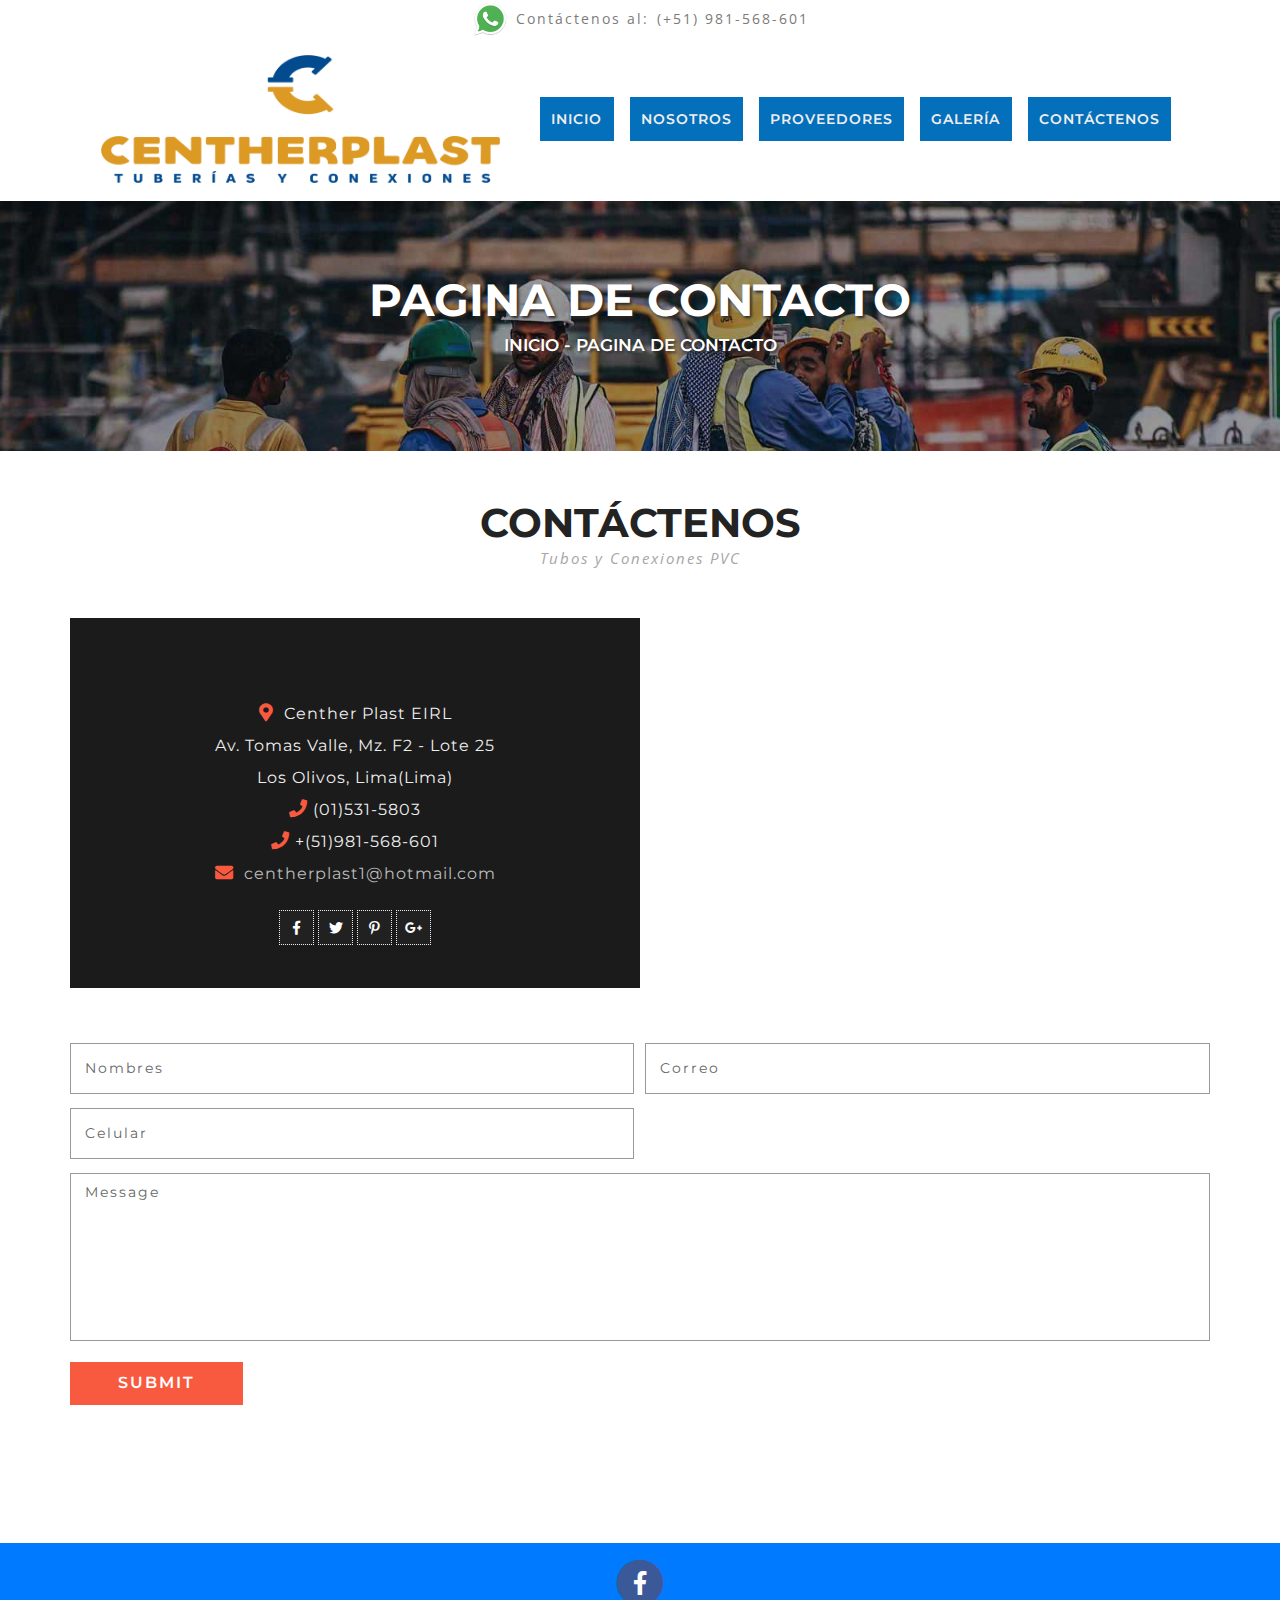
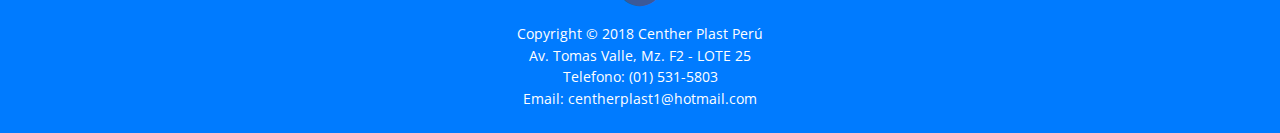
==== contact.html @ cebebaed "Agregando interfaz" ====
<!DOCTYPE html>
<html lang="en">

<head>
	<title>Centher Plast Perú | Contact</title>

	<!-- Meta tag Keywords -->
	<meta name="viewport" content="width=device-width, initial-scale=1">
	<meta charset="utf-8">
	<meta name="keywords" content="Indus Fact Responsive web template, Bootstrap Web Templates, Flat Web Templates, Android Compatible web template, 
	Smartphone Compatible web template, free webdesigns for Nokia, Samsung, LG, SonyEricsson, Motorola web design" />
	<script type="application/x-javascript">
		addEventListener("load", function () {
			setTimeout(hideURLbar, 0);
		}, false);

		function hideURLbar() {
			window.scrollTo(0, 1);
		}
	</script>
	<!--// Meta tag Keywords -->

	<!-- css files -->
	<link rel="stylesheet" href="css/bootstrap.css"> <!-- Bootstrap-Core-CSS -->
	<link rel="stylesheet" href="css/style.css" type="text/css" media="all" /> <!-- Style-CSS -->
	<link rel="stylesheet" href="css/fontawesome-all.css"> <!-- Font-Awesome-Icons-CSS -->
	<!-- //css files -->

	<!-- web-fonts -->
	<link href="//fonts.googleapis.com/css?family=Montserrat:100,100i,200,200i,300,300i,400,400i,500,500i,600,600i,700,700i,800,800i,900,900i&amp;subset=cyrillic,cyrillic-ext,latin-ext,vietnamese"
	 rel="stylesheet">
	<link href="//fonts.googleapis.com/css?family=Open+Sans:300,300i,400,400i,600,600i,700,700i,800,800i&amp;subset=cyrillic,cyrillic-ext,greek,greek-ext,latin-ext,vietnamese"
	 rel="stylesheet">
	<!-- //web-fonts -->

	<script type="text/javascript">
		(function () {
			var options = {
				facebook: "185734424869340", // Facebook page ID
				whatsapp: "(+51) 981-568-601", // WhatsApp number
				call_to_action: "Hola !! podemos ayudarte?", // Call to action
				button_color: "#129BF4", // Color of button
				position: "right", // Position may be 'right' or 'left'
				order: "facebook,whatsapp", // Order of buttons
			};
			var proto = document.location.protocol, host = "whatshelp.io", url = proto + "//static." + host;
			var s = document.createElement('script'); s.type = 'text/javascript'; s.async = true; s.src = url + '/widget-send-button/js/init.js';
			s.onload = function () { WhWidgetSendButton.init(host, proto, options); };
			var x = document.getElementsByTagName('script')[0]; x.parentNode.insertBefore(s, x);
		})();
	</script>
	<!-- /WhatsHelp.io widget -->

</head>

<body>
	<!-- Navigation -->
	<div class="container">
		<!-- header top -->
		<div class="head-wl d-md-flex py-0">
			<div class="w3-header-top-right-text text-center d-flex align-items-xl-center align-items-md-center justify-content-sm-center">
				<img src="images/wp.png" alt="" class="img-fluid">
				<p class="p-2">Contáctenos al:</p>
				<a href="https://wa.me/939217383">
					<p>(+51) 981-568-601</p>
				</a>
			</div>

			<!-- <div class="email-right text-center d-flex align-items-xl-center align-items-md-center justify-content-sm-center">
					<h6 class="caption p-1"> </h6>
					<p><a href="mailto:mail@example.com" class="info"> ventas@centherplast.com</a></p>
	
				</div> -->

			<!-- <div class="agileinfo-social-grids text-center">
					<h6 class="caption p-1">Follow Us</h6>
					<ul class="d-flex justify-content-center">
						<li><a href="#"><span class="fab fa-facebook-f"></span></a></li>
						<li><a href="#"><span class="fab fa-twitter"></span></a></li>
						<li><a href="#"><span class="fas fa-rss"></span></a></li>
						<li><a href="#"><span class="fab fa-vk"></span></a></li>
					</ul>
				</div> -->
		</div>
		<!-- //header top -->

		<nav class="navbar navbar-expand-lg navbar-light">
				<div class="navbar-brand">
					<a href="#" class="navbar-brand">
						<img src="images/logo2.png" alt="Centher Plast EIRL">
					</a>
				</div>
				<button class="navbar-toggler mx-auto" type="button" data-toggle="collapse" data-target="#navbarNavDropdown"
				 aria-controls="navbarNavDropdown" aria-expanded="false" aria-label="Toggle navigation">
					<span class="navbar-toggler-icon"></span>
				</button>
				<div class="collapse navbar-collapse justify-content-center " id="navbarNavDropdown">
					<ul class="navbar-nav">
						<li class="nav-item active ml-2 mr-2">
							<a class="nav-link " href="index.html">Inicio <span class="sr-only">(current)</span></a>
						</li>
						<li class="nav-item ml-2 mr-2">
							<a class="nav-link" href="#">Nosotros</a>
						</li>
						<li class="nav-item ml-2 mr-2">
							<a class="nav-link" href="#">Proveedores</a>
						</li>
						<li class="nav-item ml-2 mr-2">
							<a class="nav-link" href="#">Galería</a>
						</li>
						<li class="nav-item ml-2 mr-2">
							<a class="nav-link" href="contact.html">Contáctenos</a>
						</li>
					</ul>
				</div>
			</nav>
			<!-- //Navigation -->
	</div>


	<!-- inner page banner -->
	<section class="inner_page_banner text-center pt-4">
		<h2 class="page_heading text-uppercase pt-md-5 pt-sm-4">Pagina de Contacto</h2>
		<h4 class="text-uppercase pt-2"><a href="index.html">INICIO</a> - PAGINA DE CONTACTO</h4>
	</section>
	<!-- //inner page banner -->

	<!-- Contact -->
	<section class="contact py-5" id="contact-us">
		<h3 class="heading text-center text-uppercase">CONTÁCTENOS</h3>
		<p class="heading-bottom text-center font-italic mb-5">Tubos y Conexiones PVC</p>
		<div class="container">
			<div class="row contact-main">
				<div class="col-md-6 contact-left text-center">
					<address>
						<p><i class="fas fa-map-marker-alt" aria-hidden="true"></i> Centher Plast EIRL</p>
						<p>Av. Tomas Valle, Mz. F2 - Lote 25</p>
						<p>Los Olivos, Lima(Lima)</p>
						<p><i class="fas fa-phone" aria-hidden="true"></i>(01)531-5803</p>
						<p><i class="fas fa-phone" aria-hidden="true"></i>+(51)981-568-601</p>
						<p><i class="fas fa-envelope" aria-hidden="true"></i> <a href="mailto:info@example.com">centherplast1@hotmail.com</a></p>
					</address>
					<div class="social-icons">
						<ul>
							<li><a href="#"><i class="fab fa-facebook-f" aria-hidden="true"></i></a></li>
							<li><a href="#"><i class="fab fa-twitter" aria-hidden="true"></i></a></li>
							<li><a href="#"><i class="fab fa-pinterest-p" aria-hidden="true"></i></a></li>
							<li><a href="#"><i class="fab fa-google-plus-g" aria-hidden="true"></i></a></li>
						</ul>
					</div>
				</div>
				<div class="col-md-6 contact-right">
					<iframe src="https://www.google.com/maps/embed?pb=!1m18!1m12!1m3!1d3902.4550246523804!2d-77.08030168518776!3d-12.012163591490369!2m3!1f0!2f0!3f0!3m2!1i1024!2i768!4f13.1!3m3!1m2!1s0x9105cf3668177bef%3A0x4750403b0f48fb5a!2sCentherplast!5e0!3m2!1ses-419!2spe!4v1544050948152"
					 width="600" height="450" frameborder="0" style="border:0" allowfullscreen></iframe>
				</div>

				<div class="contact-wthree">
					<form action="#" method="post">
						<input type="text" name="User Name" placeholder="Nombres" required="">
						<input class="email" name="Email" type="email" placeholder="Correo" required="">
						<input type="text" name="Number" placeholder="Celular" required="">
						<textarea name="Message" placeholder="Message" required=""></textarea>
						<input type="submit" value="SUBMIT">
					</form>
				</div>
			</div>
		</div>
	</section>
	<!-- //Contact -->

	<!-- footer -->
	<section id="footer">
		<div class="container-fluid bg-primary pb-4">
			<div class="row">
				<div class="col-12 col-sm-12 col-md-12 col-lg-12">
					<div class="social-media text-center">
						<a href="#" target="_blank">
							<span class="fa-stack">
								<i class="fa fa-circle fa-stack-2x bg-facebook"></i>
								<i class="fab fa-facebook-f fa-stack-1x"></i>
							</span>
						</a>
					</div>
					<div class="site-info text-center text-white">
						<p>Copyright © 2018 Centher Plast Perú</p>
						<p>Av. Tomas Valle, Mz. F2 - LOTE 25</p>
						<P>Telefono: (01) 531-5803</P>
						<p>Email: centherplast1@hotmail.com</p>
					</div>
				</div>
			</div>
		</div>
	</section>
	<!-- //footer -->

	<!-- js-scripts -->

	<!-- js -->
	<script type="text/javascript" src="js/jquery-2.1.4.min.js"></script>
	<script type="text/javascript" src="js/bootstrap.js"></script> <!-- Necessary-JavaScript-File-For-Bootstrap -->
	<!-- //js -->

	<!-- start-smoth-scrolling -->
	<script src="js/SmoothScroll.min.js"></script>
	<script type="text/javascript" src="js/move-top.js"></script>
	<script type="text/javascript" src="js/easing.js"></script>
	<script type="text/javascript">
		jQuery(document).ready(function ($) {
			$(".scroll").click(function (event) {
				event.preventDefault();
				$('html,body').animate({ scrollTop: $(this.hash).offset().top }, 1000);
			});
		});
	</script>
	<!-- here stars scrolling icon -->
	<script type="text/javascript">
		$(document).ready(function () {
			/*
				var defaults = {
				containerID: 'toTop', // fading element id
				containerHoverID: 'toTopHover', // fading element hover id
				scrollSpeed: 1200,
				easingType: 'linear' 
				};
			*/

			$().UItoTop({ easingType: 'easeOutQuart' });

		});
	</script>
	<!-- //here ends scrolling icon -->
	<!-- start-smoth-scrolling -->

	<!-- //js-scripts -->
</body>

</html>
---- css/style.css ----
/*--
Author: W3layouts
Author URL: http://w3layouts.com
License: Creative Commons Attribution 3.0 Unported
License URL: http://creativecommons.org/licenses/by/3.0/
--*/

.navbar-brand img{
	width: 100%;
}

.carousel-caption{
	
	height: 100%;
	width: 70%;
	padding-top: 10vh;
	padding-left: 0vh;
	text-align: center;
}

.carousel-caption p{
	z-index: 5;
	font-size: 1.5em;
	white-space: nowrap;
	transition: none 0s ease 0s;
	line-height: 30px;
	font-weight: 300px;
	color: #eee
}

.carousel-caption h2{
	z-index: 6;
	white-space: nowrap;
	color: #1769ff;	
	line-height: 100px;
	font-weight: 800;
	font-size: 7em;
}

.carousel-caption hr{
	width: 400px;
	height: 2px;
	background-color: #34b3f5
}

.t1{
	font-family: 'Roboto', sans-serif;
	color: #0F57A2;
}

.t1 hr{
	width: 200px;
	height: 1px;
	background-color: #0F57A2;
}

/* Productos*/
#productos{
	margin-bottom: 25vh
}
#productos .prod{
	width: 350px;
	height: 280px;
	border: 2px #007bff solid;
	border-radius: 20px;
	padding: 20px;
	margin: 10px auto;
	font-size: 1em;
}

#productos .prod img{
	width: 340px;
	height: 250px;
	margin-bottom: 2px;
}

#productos .prod .description{
	margin: 15px;
	color: #007bff;
}

#productos .prod .description p{
	margin-top: 0;
	margin-bottom: 0.5rem;
}

#productos .prod .description h2{
	font-size: 2rem;
}

#productos .t1{
	font-family: 'Roboto', sans-serif;
	color: #0F57A2;
}

#productos hr{
	width: 200px;
	height: 1px;
	background-color: #0F57A2;
}

/* Fin Productos*/

/* Footer*/
#footer {
	margin-top: 90px;
}

/* Social Media*/
#footer .social-media{
	padding: 1rem;
}

#footer .social-media a{
	color: #007bff;
	text-decoration: none;
	background-color: transparent;
}

#footer .social-media .fa-stack{
	color: #fff;
	font-size: 1.5em;
	display: inline-block;
	height: 2em;
	line-height: 2em;
	position: relative;
	vertical-align: middle;
	width: 2em;
}

#footer .social-media .bg-facebook{
	color: #3b5998;
	font-weight: 900;
	font-family: "Font Awesome 5 Free";
	font-size: 2em;
	left: 0;
	position: absolute;
	text-align: center;
	width: 100%;
}

#footer .site-info p{
	font-size: 0.9rem;
}

.w3-header-top-right-text img{
	width: 4vh;
}

.w3-header-top-right-text a{
	color: seagreen;
}

.w3-header-top-right-text h5{
	color: #0F57A2;
}

#navbarNavDropdown li:nth-child(1){
	background-color:  #046FBA;
	padding: 0.2em;
}

#navbarNavDropdown li:nth-child(2){
	background-color:  #046FBA;
	padding: 0.2em;
}

#navbarNavDropdown li:nth-child(3){
	background-color:  #046FBA;
	padding: 0.2em;
}

#navbarNavDropdown li:nth-child(4){
	background-color:  #046FBA;
	padding: 0.2em;
}

#navbarNavDropdown li:nth-child(5){
	background-color:  #046FBA;
	padding: 0.2em;
}

body{
	padding:0;
	margin:0;
	background:#fff;
	position:relative;
	font-family: 'Montserrat', sans-serif;
}
body a{
    transition:0.5s all;
	-webkit-transition:0.5s all;
	-moz-transition:0.5s all;
	-o-transition:0.5s all;
	-ms-transition:0.5s all;
}
a:hover{
	text-decoration:none;
}
input[type="button"],input[type="submit"],.contact-form input[type="submit"]{
	transition:0.5s all;
	-webkit-transition:0.5s all;
	-moz-transition:0.5s all;
	-o-transition:0.5s all;
	-ms-transition:0.5s all;
}
h1,h2,h3,h4,h5,h6{
	margin:0;	
}	
p{
	margin:0;
	font-family: 'Open Sans', sans-serif;
}
ul{
	margin:0;
	padding:0;
}
label{
	margin:0;
}
img{
	width: 60%;
	
}
/*--header--*/


/*-- navbar --*/
.bg-faded {
    background: #0092C8;
}
.navbar-light .navbar-nav .active>.nav-link, .navbar-light .navbar-nav .nav-link.active, .navbar-light .navbar-nav .nav-link.open, .navbar-light .navbar-nav .open>.nav-link {
    color: #eee;
}
.navbar-light .navbar-nav .nav-link {
    color: #eee;
    font-weight: 600;
    text-transform: uppercase;
    font-size: 14px;
    letter-spacing: 1px;
}
.dropdown-item {
    text-transform: uppercase;
    font-weight: 600;
    font-size: 15px;
    color: #333;
}
li.nav-item {
    margin: 0 20px;
    color: #fff;
}
/*-- //navbar --*/

/*-- header top --*/
.headder-w3, .w3-header-top-right-text, .email-right, .agileinfo-social-grids {
    -webkit-flex: 1;
    -ms-flex: 1;
    flex: 1;
}
.headder-w3 a {
    color: #1b1b1b;
    font-weight: 800;
    font-size: 40px;
}
h6.caption {
    font-size: 20px;
    color: #333;
}
.email-right p a, .w3-header-top-right-text p, .agileinfo-social-grids ul li a {
    font-size: 14px;
    color: #7b7b7b;
    letter-spacing: 2px;
}
.agileinfo-social-grids ul li a {
    font-size: 13px;
    border: 1px dashed #6b6b6b;
    margin: 0 2px;
    width: 30px;
    height: 30px;
    line-height: 30px;
    display: block;
    color: #6b6b6b;
}
.email-right p a:hover, .w3-header-top-right-text p:hover, .agileinfo-social-grids ul li a:hover{
    color: #f14156;
}
.agileinfo-social-grids ul li a:hover {
    color: #f14156;
    border: 1px dashed #f14156;
}
/*-- //header top --*/

/*-- modal --*/
.modal-body {
    font-size: 15px;
    line-height: 28px;
    color: #2a2a2a;
}
.modal-title {
    font-size: 30px;
    font-weight: 700;
    color: #333;
}
/*-- //modal --*/

/*-- banner-slider --*/


/* .w3layouts-banner-top{
    background: url(../images/3.jpg) no-repeat ;
	background-size: cover;	
	-webkit-background-size: cover;	
	-moz-background-size: cover;
	-o-background-size: cover;		
	-moz-background-size: cover;
	min-height:650px;
}
.w3layouts-banner-top1{
    background: url(../images/2.jpg) no-repeat 0px 0px;
    background-size: cover;	
	-webkit-background-size: cover;	
	-moz-background-size: cover;
	-o-background-size: cover;		
	-moz-background-size: cover;
}
.w3layouts-banner-top2{
    background: url(../images/1.jpg) no-repeat 0px 0px;
    background-size: cover;	
	-webkit-background-size: cover;	
	-moz-background-size: cover;
	-o-background-size: cover;		
	-moz-background-size: cover;
}
.w3layouts-banner-top3{
    background: url(../images/5.jpg) no-repeat 0px 0px;
    background-size: cover;	
	-webkit-background-size: cover;	
	-moz-background-size: cover;
	-o-background-size: cover;		
	-moz-background-size: cover;
}
.w3layouts-banner-top4{
    background: url(../images/4.jpg) no-repeat 0px 0px;
    background-size: cover;	
	-webkit-background-size: cover;	
	-moz-background-size: cover;
	-o-background-size: cover;		
	-moz-background-size: cover;
	
}
.bs-slider-overlay {
    position: absolute;
    top: 0;
    left: 0;
    width: 100%;
    height: 100%; 
	background: url(../images/dott.png)repeat 0px 0px;
    background-size: 2px;
    -webkit-background-size: 2px;
    -moz-background-size: 2px;
    -o-background-size: 2px;
    -ms-background-size: 2px;
} */
.w3l-slide-text {
    margin-top: 13em;
}
.w3l-slide-text h3 {
    color: #fff;
    font-size: 55px;
	font-weight: 600;
    letter-spacing: 3px;
    text-transform: uppercase;
    text-shadow: 2px 2px 3px #292828;
    -webkit-animation-delay: 0.7s;
    animation-delay: 0.7s;
}
.w3l-slide-text p {
    color: #d6d6d6;
    letter-spacing: 3px;
    text-shadow: 1px 1px 4.8px rgba(3,3,3,.3);
    -webkit-animation-delay: 1.1s;
    animation-delay: 1.1s;
    font-weight: 600;
    font-size: 15px;
    border: 1px solid #fff;
    text-transform: capitalize;
}
.w3l-slide-text p.heading_bottom{
	border: none;
	color: #eee;
	font-size: 15px;
	letter-spacing: 1px;
	font-weight: 100;
	line-height: 28px;
	width: 70%;
	margin: 0 auto;
    text-transform: lowercase;
}
 a.button-style {
    color: #d6d6d6;
    letter-spacing: 2px;
    text-shadow: 1px 1px 4.8px rgba(3,3,3,.3);
    -webkit-animation-delay: 1.1s;
    animation-delay: 1.1s;
    font-size: 15px;
    border: 1px solid #fff;
    text-transform: capitalize;
	padding: 10px 30px;
 }
 a.button-style:hover{
	background: #f85a40;
    border: 1px solid #f85a40;
 }
/*-- //banner-slider --*/

/*-- Welcome section --*/
h2.heading,h3.heading {
    font-size: 40px;
    font-weight: 700;
    color: #232323;
}
p.heading-bottom {
    color: #a6a6a6;
    letter-spacing: 2px;
    font-size: 15px;
}
.welcome_right p {
    font-size: 15px;
    letter-spacing: .5px;
    line-height: 28px;
    color: #7b7b7b;
}
.icon span.fa,.icon span.fas {
    font-size: 20px;
    width: 55px;
    height: 55px;
    line-height: 55px;
    background: #f85a40;
    color: #fff;
}
.grid_info {
    padding-left: 0;
}
.grid_info h3 {
    font-size: 20px;
    font-weight: 700;
    color: #333;
}
.welcome_right{
    z-index: 1;
}
.welcome_right:after {
    border: 5px solid #f85a40;
    content: "";
    display: inline-block;
    left: -45px;
    position: absolute;
    right: 0;
    top: 0;
    bottom: 0;
    z-index: -1;
}
/*-- //Welcome section --*/

/*-- Indus Fact Workers --*/
/*-- //Indus Fact Workers --*/

/*--gallery --*/
.agileinfo_work_grids{
	margin-top:1em;
}
.wthree_work_grid1{
	padding-top:10px;
}
.w3_agile_work_grid{
	padding: 0 5px;
}
.wthree_work_grid1:nth-child(1) {
    padding-top: 0!important;
}
.agile_work_grid
{
    border: 6px solid #FFFFFF;
    position: relative;
    overflow: hidden;
    box-shadow: 0px 0px 5px #333333;
    -webkit-transition: 0.5s Ease;
    -moz-transition: 0.5s Ease;
    -o-transition: 0.5s Ease;
    transition: 0.5s Ease;  
}

.w3_agileits_sub_work
{
    color: rgba(0,0,0,0);
    line-height: 1px;
    
}
.w3_agileits_sub_work:hover {
    color: #fff;
    text-shadow: 1px 1px 2px #000;
    line-height: 165px;
}
.w3_agileits_sub_work>.agileits_w3layouts_work {
    position: absolute;
    top: 0px;
    left: 0;
    font-size: 2em;
    width: 100%;
}
.w3_agileits_sub_work:hover img
{
	opacity:.8;
}
.w3ls_featured_plan{
	position:relative;
}
.w3l_plans_grid{
    width: 100%;
    height: 100%;
    text-align: center;
    position: absolute;
    top: 0;
    opacity: 0;
    background: #000;
	-webkit-transition: all 0.2s ease-out 0s;
    -moz-transition: all 0.2s ease-out 0s;
    transition: all 0.2s ease-out 0s;
}
.agileits_featured_plans:hover .w3l_plans_grid{
    opacity: 0.6;
}
.w3ls_featured_plan_pos{
	position:absolute;
	bottom:0%;
	left:0%;
	z-index: 9;
}
.w3ls_featured_plan_pos h4{
	background: #34b3f5;
    color: #fff;
    font-size: 1em;
    padding: .3em .5em;
}
.w3_featured_plan_bottom{
	padding: 2em;
    border: 1px solid #dcdbdb;
}
.w3_featured_plan_bottom h4 a{
	font-size:1.1em;
	color:#212121;
	text-transform:capitalize;
	text-decoration:none;
}
.w3_featured_plan_bottom h4 a:hover{
	color:#f56f19;
}
.w3_featured_plan_bottom h4 a:focus{
	outline:none;
}
.w3_featured_plan_bottom p{
	margin:1em 0 2em;
	color:#999;
	line-height:2em;
}
.w3_featured_plan_bottom ul{
	padding:2em 0 0;
	border-top: 1px solid #dcdbdb;
}
.w3_featured_plan_bottom ul li{
	display: inline-block;
    color: #212121;
    font-weight: 600;
    text-transform: uppercase;
    vertical-align: middle;
}
.w3_featured_plan_bottom ul li:first-child{
	margin-right: 1em;
    width: 15%;
    border: 3px double #999;
}
/*-- //Gallery --*/


/*-- clients --*/
.cli-ent {
    width: 100%;
    margin: 0 auto;
	background: #1b1b1b;
	padding: 2em;
}
.contact-w3layouts h3,
.clients h3 {
	color: #000!important;
}
.spldishes-w3left {
	padding: 2.3em;
	background-color: #fd463e;
	-webkit-transition: .5s all;
	-moz-transition: .5s all;
	-o-transition: .5s all;
	-ms-transition: .5s all;
	transition: .5s all;
}
.w3agile-spldishes p.para-agileits-w3layouts {
	color: #8a8888!important;
}
.spldishes-agileinfo:hover .spldishes-w3left {
	background-color: #09c4dc;
}
.spldishes-agileinfo {
	margin-top: 4em;
}
.spldishes-agileinfo h5 {
	font-size: 2em;
	color: #fff;
}
.spldishes-w3left p {
	color: #fff;
	margin-top: 1.4em;
}
.spldishes-grids {
	padding: 0;
}
.g1 {
	position: relative;
	display: block;
	padding: 0em 0em 3em;
	margin: 0em 0em 0em 1em;
}
.agile-dish-caption h4 {
    font-size: 26px;
    color: #fff;
    margin: 0.6em 0;
}
.agile-dish-caption h5 {
    font-size: 17px;
    color: #eee;
    margin: 0.6em 0;
    letter-spacing: 3px;
}
.agile-dish-caption h3 {
	font-weight: bold;
	color: #3d3d3d;
}
.agile-dish-caption span {
    margin: 0;
    padding: 0;
    font-size: 16px;
    line-height: 30px;
    color: #999;
    font-weight: 300;
    display: block;
}
#owl-demo .item img {
	width: 100px;
}
p.para-w3-agile {
	line-height: 32px;
    font-size: 14px;
    color: #bbb;
    letter-spacing: 1px;
    width: 80%;
    margin: 0 auto;
    font-weight: 100;
}
.agile-dish-caption {
    text-align: center;
}
.flexslider .slides img {
    display: inline-block;
    width: 120px;
    height: 120px;
    border: 3px solid #f85a40;
    padding: 5px;
}
.g1 p span.fa {
	font-size: 1.8em;
	color: #444;
	margin-right: 0.5em;
}
@media(max-width:480px) {
	.agile-dish-caption {
		padding: 0.5em;
	}
	.agile-dish-caption span {
		font-size: 0.8em;
	}
}
.client-eql {
	display: flex;
	-webkit-justify-content: space-between;
	justify-content: space-between;
}
/*-- //clients --*/

/* contact */
.contact-left {
    background: #1b1b1b;
    padding: 5em 0em;
    height: 370px;
}
.contact-right {
    padding-right: 0px;
}
.social-icons{
	text-align:center;
}
.social-icons i.fab.fa-twitter:hover{
    color: #fff;
	background:  #1da1f2;
}
.social-icons i.fab.fa-facebook-f:hover{
    color: #fff;
	background: #3b5998;
}
.social-icons i.fab.fa-pinterest-p:hover{
    color: #fff;
	background: #bd081c;
}
.social-icons i.fab.fa-google-plus-g:hover {
    color: #fff;
	background: #dd4b39;
}
.social-icons i.fab {
    color: #ffffff;
    background: #212121;
    width: 35px;
    font-size: 14px;
    line-height: 35px;
    height: 35px;
    border: 1px dotted #eee;
    -webkit-appearance: none; 
	-webkit-transition: 0.5s all; 
    -moz-transition: 0.5s all;
	transition: 0.5s all;
}
.contact-left address {
    margin-bottom: 20px;
}
ul {
    list-style-type: none;
}
.social-icons li {
    list-style-type: none;
    display: inline;
}
.contact-left i.fas {
    font-size: 18px;
    color: #f85a40;
    margin-right: 5px;
}
address a {
    color: #bbb;
}
address a:hover {
    color: #f85a40;
}
address p{
    font-size: 1em;
    color: #eee;
	line-height:2em;
	letter-spacing: 1px;
	font-family: 'Montserrat', sans-serif;
}
iframe {
    width: 100%;
    border: none;
    height: 370px;
}
.map {
    -webkit-filter: grayscale(100%);
    -moz-filter: grayscale(100%);
    -ms-filter: grayscale(100%);
    -o-filter: grayscale(100%);
    filter: grayscale(100%);
}
.contact-wthree input[type="text"],.contact-wthree input[type="email"],.contact-wthree input[type="password"],.contact-wthree textarea {
    width: 49.5%;
    color: #000;
    background: none;
    outline: none;
    font-size: 14px;
    letter-spacing: 2px;
    padding: 1em;
	margin-right: .5em;
    margin-bottom: 1em;
    box-sizing: border-box;
    border: solid 1px #999;
    -webkit-appearance: none; 
	-webkit-transition: 0.5s all; 
    -moz-transition: 0.5s all;
	transition: 0.5s all;
}
.contact-wthree input[type="email"],.contact-wthree input[type="password"] {
    margin-right: 0;
}
.contact-wthree ::-webkit-input-placeholder{
	color:#666 !important;
}
.contact-wthree textarea {
    resize: none;
    width: 100%;
    padding: .6em 1em;
    min-height: 12em;
}
.contact-wthree input[type="submit"] {
    outline: none;
    color: #fff;
    padding: 0.6em 3em;
    font-size: 1em;
	font-weight: 600;
    -webkit-appearance: none;
    background: #f85a40;
    border: none;
	color:#fff;
    -webkit-transition: 0.5s all; 
    -moz-transition: 0.5s all;
	transition: 0.5s all;
    cursor: pointer;
    letter-spacing: 2px;
}
.contact-wthree input[type="submit"]:hover {
    background: #2b2b2b;
}
.contact-wthree {
    margin: 3em 0em 0;
    width: 100%;
}
/*-- //contact --*/

/*-- // --*/


/*-- inner_page_banner --*/
.inner_page_banner{
	background: url(../images/test.jpg) no-repeat 0px 0px;
	background-size: cover;
	min-height: 250px;
}
.inner_page_banner h4,.inner_page_banner h4 a{
    font-size: 17px;
    color: #fff;
    font-weight: 600;
    text-shadow: 2px 2px 3px #292828;
}
.inner_page_banner h4 a:hover{
    color: #f85a40;
}

h2.page_heading {
    font-size: 45px;
    font-weight: 700;
    color: #fff;
    text-shadow: 2px 2px 3px #292828;
}
/*-- //inner_page_banner --*/

/*-- about page --*/
/*-- //about page --*/

/*-- footer --*/
.footer-top {
    background: #1b1b1b;
}
.footer-grid h3, .footer-list h3, .agile-footer-grid h3 {
    font-size: 1.4em;
    color: #fff;
    font-weight: 700;
}
.footer-logo  a {
    color: #FFFFFF;
    font-size: 2em;
	font-weight:600;
    text-decoration: none;
}
.footer-grid p {
    color: #bbbbbb;
    font-size: .9em;
    line-height: 1.8em;
    font-family: 'Montserrat', sans-serif;
}
.footer-grid ul, .footer-list ul {
    padding: 0;
    margin: 0;
}
.footer-logo li {
    display: inline-block !important;
}
.footer-logo ul li a {
    color: #bbb;
    font-size: 1.2em;
    text-decoration: none;
    padding-right: 15px;
}
.footer-list ul li {
    color: #bbb;
    font-size: 1em;
}
.footer-grid span.fa {
    margin-right: 10px;
}
.footer-grid span.addr {
    padding-left: 28px;
}
.footer-grid ul li a,.footer-grid ul li {
    color: #aaa;
    font-size: 15px;
    text-decoration: none;
    line-height: 2em;
	letter-spacing: .5px;
    padding: 1px 0;
}
.footer-grid ul li a:hover{
    color: #f85a40;
}
.agile-footer-grid ul {
    padding: 0;
    margin: 0;
}
ul.w3agile_footer_grid_list li {
    list-style-type: none;
    color: #bbbbbb;
    line-height: 1.8em;
    font-size: 1em;
}
ul.w3agile_footer_grid_list li a {
    color: #ff9900;
    text-decoration: none;
}
ul.w3agile_footer_grid_list li span {
    display: block;
    margin: 1em 0 0;
}
ul.w3agile_footer_grid_list i.fa.fa-twitter {
    margin-right: 1em;
}
.agile-footer-grid input[type="email"],.agile-footer-grid input[type="text"]{
	outline:none;
    padding: 11px 20px;
	background:#fff;
	border:none;
	font-size:14px;
	color:#212121;
    margin-top: 1em;
	width:100%;
}
.agile-footer-grid input[type="submit"] {
    outline: none;
    padding: 11px 20px;
    border: none;
    font-size: 14px;
    color: #fff;
    margin: 1em 0 0;
    border: 2px solid #146eb4;
    width: 100%;
    text-align: left;
    text-transform: uppercase;
    background-color: #146eb4;
    letter-spacing: 1px;
    font-family: 'Montserrat', sans-serif;
}
.agile-footer-grid input[type="submit"]:hover{
    border: 2px solid #ffffff;
    background-color: transparent;
}
.footer-logo a {
    color: #FFFFFF;
    font-size: 2em;
    font-weight: 600;
    text-decoration: none;
}
.footer-grid p {
    color: #aaa;
    font-size: 15px;
    line-height: 1.8em;
    letter-spacing: .5px;
}
address {
    margin-bottom: 0;
}
.wthree_copy_right p {
    text-align: center;
    color: #eee;
    font-size: 14px;
    letter-spacing: 2px;
    font-family: 'Montserrat', sans-serif;
}
.wthree_copy_right {
    background: #f85a40;
}
.wthree_copy_right a {
    color: #fff;
}
.w3_agileits_footer_grid_left {
    padding: 0;
    border: 2px solid #1b1b1b;
}
.insta{
	margin: 0;
}
/*-- //footer --*/

::-webkit-input-placeholder { /* Chrome/Opera/Safari */
  color: #aaa;
}
::-moz-placeholder { /* Firefox 19+ */
  color: #aaa;
}
::-ms-input-placeholder { /* IE 10+ */
  color: #aaa;
}
::-moz-placeholder { /* Firefox 18- */
  color: #aaa;
}


/*-- about-team --*/
.team-row-agileinfo{
  margin: 4em 0;
} 
.social-icon.social-w3lsicon a {
    margin: 0 0.5em;
}
.thumbnail.team-agileits {
    border: none;
    border-radius: 0;
    position: relative;
    margin: 0;
    padding: 0;
}
.team .w3agile-caption {
    padding: 1.5em;
    position: absolute;
    bottom: -17%;
    background: #fff;
    width: 80%;
    left: 10%;
    z-index: 9;
	-webkit-box-shadow: 0px 2px 3px #ccc;
	-moz-box-shadow: 0px 2px 3px #ccc; 
    box-shadow: 0px 2px 3px #ccc;
	height: 30%;
	-webkit-transition: .5s all;
	-moz-transition: .5s all; 
	transition: .5s all; 
}
.team h4 { 
    color: #f85a40;
    font-size: 1.3em; 
}
.team p {
    font-size: 15px;
    letter-spacing: 1px;
    color: #777;
}
.team .social-w3lsicon {
    padding: .5em; 
	margin-top: 0.4em;
	background:#1b1b1b;
	-webkit-transition: .5s all;
	-moz-transition: .5s all; 
	transition: .5s all;
	-webkit-transform: scale(1,0);
	-moz-transform: scale(1,0);
	-o-transform: scale(1,0);
	-ms-transform: scale(1,0);
	transform: scale(1,0);
}
.team .social-w3lsicon a {  
	-webkit-transition-delay: .2s;
	-moz-transition-delay: .2s;
	-o-transition-delay: .2s;
	-ms-transition-delay: .2s;
	transition-delay: .2s;
}
.thumbnail.team-agileits:hover .social-w3lsicon {
	-webkit-transform: scale(1);
	-moz-transform: scale(1); 
	-o-transform: scale(1); 
	-ms-transform: scale(1); 
	transform: scale(1); 
}
.thumbnail.team-agileits:hover .w3agile-caption {
    height: 49%;
}
.social-icon a {
    font-size: 15px;
    color: #fff;
    margin: 0 1.5em;
    border: 1px solid transparent;
    display: inline-block;
    text-align: center;
    position: relative;
    z-index: 999;
    -webkit-transition: .5s all;
    -moz-transition: .5s all;
    -o-transition: .5s all;
    -ms-transition: .5s all;
    transition: .5s all;
}
.social-icon a:hover {
    color: #1da1f2;
	-webkit-transform: scale(1.3);
	-moz-transform: scale(1.3);
	-o-transform: scale(1.3);
	-ms-transform: scale(1.3);
    transform: scale(1.3);
}
.social-icon a.twit:hover {
    color: #1da1f2; 
}
.social-icon a.social-button.fb:hover {
	color: #3b5998;
}
.social-icon a.social-button.ggl:hover {
	color: #dd4b39;
}
.social-icon a.social-button.drbl:hover {
	color: #ea4c89;
}
.social-icon a.social-button.be:hover {
	color: #1769ff;
}
.social-icon a.social-button.in:hover {
	color: #0077b5;
}
/*-- //about-team --*/

/*-- services --*/
.agile_wthree_inner_grids {
    margin-top: 5em;
}
.agileits-button.two a, .agileits-button a {
    padding: 0.5em 0em;
    color: #f85a40;
    font-size: 15px;
    letter-spacing: 1px;
    background: none;
    border: none;
    border-radius: 0;
}
.btn-primary:focus, .btn-primary.focus {
    box-shadow: 0 0 0 0.2rem rgba(255, 255, 255, 0.5);
}
/* Underline From Left */

.hvr-underline-from-left {
    display: inline-block;
    vertical-align: middle;
    -webkit-transform: perspective(1px) translateZ(0);
    transform: perspective(1px) translateZ(0);
    box-shadow: 0 0 1px transparent;
    position: relative;
    overflow: hidden;
}

.hvr-underline-from-left:before {
    content: "";
    position: absolute;
    z-index: -1;
    left: 0;
    right: 100%;
    bottom: 0;
    background: #ff4c4c;
    height: 2px;
    -webkit-transition-property: right;
    transition-property: right;
    -webkit-transition-duration: 0.3s;
    transition-duration: 0.3s;
    -webkit-transition-timing-function: ease-out;
    transition-timing-function: ease-out;
}

.hvr-underline-from-left:hover:before,
.hvr-underline-from-left:focus:before,
.hvr-underline-from-left:active:before {
    right: 0;
}
.wthree_banner_bottom_grid_right h4 {
    font-size: 20px;
    letter-spacing: 0px;
    font-weight: 600;
    color: #333;
}
.wthree_banner_bottom_grid_right p {
    line-height: 28px;
    font-size: 14px;
    color: #676767;
    letter-spacing: 1px;
}
.agileits_banner_bottom_left {
	transition: 0.5s all;
	-webkit-transition: 0.5s all;
	-moz-transition: 0.5s all;
	-ms-transition: 0.5s all;
	-o-transition: 0.5s all;
}
.agile_banner_bottom_grid_left_grid i {
    font-size: 22px;
    color: #fff;
    background: #f85a40;
    width: 60px;
    height: 60px;
    line-height: 60px;
}
.w3_agileits_banner_bottom_pos_grid:hover i {
    color: #333;
	transition: 0.5s all;
	-webkit-transition: 0.5s all;
	-moz-transition: 0.5s all;
	-ms-transition: 0.5s all;
	-o-transition: 0.5s all;
}
/*-- //services --*/

/*-- middle services --*/
section.middle {
    background: url(../images/g4.jpg) no-repeat 0px 0px;
    background-size: cover;
    background-attachment: fixed;
}
.middle h3{
    font-size: 30px;
    color: #fff;
    letter-spacing: 1px;
    font-weight: 600;
}
.middle  p {
    color: #a6a6a6;
    letter-spacing: 2px;
    font-size: 15px;
}
.layer {
    background: rgba(0, 0, 0, 0.6);
}
.contactus a {
    font-size: 14px;
    color: #1b1b1b;
    background: #fff;
    padding: 12px 30px;
    letter-spacing: 1px;
    border-radius: 30px;
    -webkit-border-radius: 30px;
    -moz-border-radius: 30px;
    -ms-border-radius: 30px;
    -o-border-radius: 30px;
}
.contactus a:hover {
    background: #f85a40;
	color: #fff;
}
/*-- //middle services --*/

/*--  other services --*/
.servicegrid h3 {
    background: #1b1b1b;
    color: #fff;
    font-size: 20px;
    letter-spacing: 1px;
	margin-top:1px;
	transition: 0.5s all;
	-webkit-transition: 0.5s all;
	-moz-transition: 0.5s all;
	-ms-transition: 0.5s all;
	-o-transition: 0.5s all;
}
.servicegrid:hover h3 {
    background: #f85a40;
	transition: 0.5s all;
	-webkit-transition: 0.5s all;
	-moz-transition: 0.5s all;
	-ms-transition: 0.5s all;
	-o-transition: 0.5s all;
}
.servicetextgrid h3 {
    color: #222;
    font-size: 30px;
}
.servicetextgrid p.para {
    color: #a6a6a6;
    letter-spacing: 2px;
    font-size: 15px;
    margin: 10px 0;
}
.servicetextgrid p {
    line-height: 28px;
    font-size: 14px;
    color: #676767;
    letter-spacing: 1px;
}
.servicetextgrid .read a {
    font-size: 14px;
    background: #333;
    color: #fff;
    padding: 12px 30px;
    letter-spacing: 1px;
    border-radius: 30px;
    -webkit-border-radius: 30px;
    -moz-border-radius: 30px;
    -ms-border-radius: 30px;
    -o-border-radius: 30px;
}

.servicetextgrid .read a:hover {
    background: #f85a40;
	color: #fff;
}
/*-- // other services --*/

/*--Typography--*/
p.card-text {
    font-size: 15px;
}
.form_main>.form-control+.form-control {
    margin-top: .5rem;
}
.carousel h3,.cards h3 {
    font-size: 30px;
    color: #333;
}
.form_main h3,.carousel_grid h3, .card_grid h3{
    font-size: 26px;
    color: #f8593e;
}
 .card_grid h3{
    font-size: 22px;
    color: #f8593e;
}
.form_main .btn-primary {
    margin-top: 1rem;
}

/*-- //typography --*/

/*-- Error page --*/
.error_content span.fas {
    font-size: 70px;
    color: #f8593e;
}
.error_content p {
    font-size: 14px;
    letter-spacing: 1px;
    line-height: 28px;
}
.error_content form{
	display: flex;
    width: 50%;
}
form input[type="search"] {
    outline: none;
    border: 1px solid #c4c5c5;
    background: none;
    color: #212121;
    padding: 10px 15px;
    width: 80%;
    box-sizing: border-box;
    font-size: 14px;
    letter-spacing: 2px;
}

button.btn1 {
    color: #fff;
    border: none;
    padding: 10px 0;
    text-align: center;
    cursor: pointer;
    text-decoration: none;
    background: #232323;
    -webkit-transition: 0.5s all;
    -moz-transition: 0.5s all;
    -o-transition: 0.5s all;
    -ms-transition: 0.5s all;
    transition: 0.5s all;
    width: 20%;
    box-sizing: border-box;
}
a.home {
    background: #333;
    padding: 10px 20px;
    display: inline-block;
    color: #FFF;
    text-decoration: none;
    font-size: 14px;
	letter-spacing:1px;
}
a.home:hover,button.btn1:hover{
    background: #f8593e;
}
/*-- //Error page --*/

/*-- why --*/
.why{
	background:url(../images/1.jpg) no-repeat 0px 0px;
	background-size: cover;
}
.why-grid h3 {
    font-size: 20px;
    font-weight: 600;
    color: #eee;
    letter-spacing: 1px;
}
.why-grid p {
    font-size: 15px;
    letter-spacing: .5px;
    line-height: 28px;
    color: #bbb;
}
.why-grid .agileits-button.two a {
    color: #fff;
}
.why  h3.heading{
    color: #fff;
}
/*-- //why --*/
/*-- gallery page --*/
.gallery1 p{
    font-size: 14px;
    letter-spacing: .5px;
    line-height: 28px;
    color: #7b7b7b;
}
.gallery1 h3 {
    color: #404040;
    line-height: 35px;
    letter-spacing: 1px;
}
.gallery1 .read a {
    font-size: 14px;
    background: #333;
    color: #fff;
    padding: 12px 30px;
    letter-spacing: 1px;
    border-radius: 30px;
    -webkit-border-radius: 30px;
    -moz-border-radius: 30px;
    -ms-border-radius: 30px;
    -o-border-radius: 30px;
}
.gallery1 .read a:hover {
    background: #f85a40;
    color: #fff;
}
/*-- //gallery page --*/

/*-- about --*/
.about h4 {
    font-size: 26px;
    color: #232323;
    margin-bottom: 15px;
}
.banner_bottom_left p {
    font-size: 14px;
    letter-spacing: .5px;
    line-height: 28px;
    color: #7b7b7b;
	margin: 10px 0;
}
/*-- stats --*/
.numscroller {
    font-size: 40px;
    color: #fff;
    font-weight: 600;
}
.stats-grid p {
    color: #eee;
    letter-spacing: 1px;
    font-size: 15px;
}
.stats-info-agile p {
    color: #000;
    font-size: 16px;
}
.w3l-right-stats {
    background: #f85a40;
}
/*-- //stats --*/
/*-- //about --*/

/*-- Newsletter --*/
.newsletter input[type="email"] {
    outline: none;
    color: #fff;
    padding: 13px 25px;
    font-size: 1em;
    width: 80%;
	box-sizing: border-box;
    background: none;
    border: none;
    background: #1d1b1b;
    letter-spacing: 1px;
    font-family: 'Montserrat', sans-serif;
}
.newsletter input[type="submit"] {
    outline: none;
    color: #fff;
    padding: 13px 0;
    font-size: 1em;
	font-weight: 600;
    width: 19%;
    background: #f85a40;
	cursor: pointer;
    border: none;
	box-sizing: border-box;
    font-family: 'Montserrat', sans-serif;
}
.newsletter  form {
    width: 70%;
    margin: 0 auto;
}
/*-- //Newsletter --*/

/*-- to-top --*/
#toTop {
	display: none;
	text-decoration: none;
	position: fixed;
	bottom: 20px;
	right: 2%;
	overflow: hidden;
	z-index: 999; 
	width: 40px;
	height: 40px;
	border: none;
	text-indent: 100%;
	background: url(../images/arr.png) no-repeat 0px 0px;
}
#toTopHover {
	width: 40px;
	height: 40px;
	display: block;
	overflow: hidden;
	float: right;
	opacity: 0;
	-moz-opacity: 0;
	filter: alpha(opacity=0);
}
/*-- //to-top --*/

/*-- Responsive Design --*/

@media(max-width: 1366px){
	.w3layouts-banner-top {
		min-height: 580px;
	}
	.w3l-slide-text {
		margin-top: 11em;
	}
	.w3l-slide-text h3 {
		font-size: 50px;
		letter-spacing: 2px;
	}
}
@media(max-width: 1080px){
	.headder-w3 a {
		font-size: 80px;
	}
	.wthree_banner_bottom_grid_right h4 {
		font-size: 17px;
	}
	.wthree_banner_bottom_grid_right p {
		letter-spacing: 0.5px;
	}
	.w3_agileits_sub_work:hover {
		line-height: 135px;
	}
	.footer-grid span.fa {
		margin-right: 8px;
	}
	.footer-grid span.addr {
		padding-left: 0;
	}
	.footer-grid h3, .footer-list h3, .agile-footer-grid h3 {
		font-size: 1.3em;
	}
	.contact-wthree input[type="text"] {
		margin-right: .3em;
	}
	.why-grid h3 {
		font-size: 18px;
		letter-spacing: 0px;
	}
	.why-grid p {
		font-size: 14px;
	}
	.middle h3 {
		font-size: 27px;
	}
}
@media(max-width: 991px){
	.w3l-slide-text h3 {
		font-size: 42px;
		letter-spacing: 1px;
	}
	.w3l-slide-text p.heading_bottom {
		width: 90%;
	}
	.w3layouts-banner-top {
		min-height: 520px;
	}
	.w3l-slide-text {
		margin-top: 9em;
	}
	.indexgallery .w3_agileits_sub_work:hover {
		line-height: 210px;
	}
	.col-6 team-grids {
		padding: 0 3px;
	}
	.team .w3agile-caption {
		width: 90%;
		left: 5%;
		height: 37%;
		padding: 1em;
	}
	.team h4 {
		font-size: 1.2em;
	}
	.team p {
		letter-spacing: 0px;
	}
	.numscroller {
		font-size: 35px;
	}
	.servicegrid h3 {
		font-size: 17px;
		letter-spacing: 0px;
	}
	.contact-wthree input[type="text"] {
		margin-right: .2em;
	}
	.welcome_right:after {
		left: 0px;
	}
	.servicegrid {
		padding: 0 5px;
	}
	h2.heading, h3.heading {
		font-size: 30px;
	}
	.contact-left {
		padding: 3em 0em;
		height: 320px;
	}
	iframe {
		height: 320px;
	}
	li.nav-item {
		text-align: center;
	}
	.dropdown-menu {
		padding: 0;
		color: #fff;
		border: 1px transparent;
		background-color: transparent;
	}
	.dropdown-item {
		color: #fff;
		text-align: center;
	}
	.dropdown-item:hover, .dropdown-item:focus {
		background-color: transparent;
	}
	.headder-w3 a {
		font-size: 26px;
	}
}
@media(max-width: 800px){
	.inner_page_banner {
		min-height: 200px;
	}
	h2.page_heading {
		font-size: 35px;
	}
	h6.caption {
		font-size: 17px;
	}
	.email-right p a, .w3-header-top-right-text p, .agileinfo-social-grids ul li a {
		font-size: 13px;
	}
	.headder-w3 a {
		font-size: 26px;
	}
	.w3-header-top-right-text img {
		width: 10vh;
		height: 10vh;
	}

}
@media(max-width: 736px){
	.contact-wthree input[type="text"], .contact-wthree input[type="email"], .contact-wthree input[type="password"], .contact-wthree textarea {
		margin-right: 0;
		width: 100%;
		letter-spacing: 1px;
	}
	.w3l-slide-text h3 {
		font-size: 32px;
		letter-spacing: 0px;
	}
	.w3l-slide-text p.heading_bottom {
		width: 100%;
	}
	.w3l-slide-text p {
		letter-spacing: 2px;
		font-size: 14px;
	}
	.indexgallery .w3_agileits_sub_work:hover {
		line-height: 150px;
	}
	.agile-dish-caption h4 {
		font-size: 22px;
	}
	p.para-w3-agile {
		line-height: 30px;
		width: 90%;
	}
	.team .w3agile-caption {
		height: 25%;
		bottom: -10%;
	}
	.thumbnail.team-agileits:hover .w3agile-caption {
		height: 44%;
	}
	.newsletter form {
		width: 90%;
		margin: 0 auto;
	}
	.w3_agileits_sub_work>.agileits_w3layouts_work {
		font-size: 1.5em;
	}
	.w3_agileits_sub_work:hover {
		line-height: 95px;
	}
	.contact-right {
		padding: 0;
	}
	.inner_page_banner {
		min-height: 170px;
	}
	.headder-w3, .w3-header-top-right-text, .email-right, .agileinfo-social-grids {
		width: 50%;
		padding-bottom: 10px;
		float: left;
	}
	.headder-w3 a {
		font-size: 30px;
	}
}
@media(max-width: 667px){
	.gallery1 h3 {
		line-height: 20px;
		font-size: 25px;
	}
}
@media(max-width: 600px){
	h2.page_heading {
		font-size: 30px;
	}
	.inner_page_banner h4, .inner_page_banner h4 a {
		font-size: 14px;
	}
	p.para-w3-agile {
		line-height: 28px;
		width: 100%;
	}
	.middle h3 {
		font-size: 24px;
	}
	.middle p {
		font-size: 14px;
	}
}
@media(max-width: 568px){
	.w3layouts-banner-top {
		min-height: 450px;
	}
	h2.page_heading {
		font-size: 28px;
	}
	.w3l-slide-text {
		margin-top: 6em;
	}
	.w3l-slide-text p.heading_bottom {
		width: 90%;
	}
	.inner_page_banner {
		min-height: 120px;
	}
	.error h3 {
		font-size: 24px;
	}
	.servicetextgrid h3 {
		font-size: 28px;
	}
	.contact-left {
		height: auto;
	}
}
@media(max-width: 480px){
	.w3l-slide-text h3 {
		font-size: 26px;
	}
	.w3l-slide-text p {
		letter-spacing: 1px;
		font-size: 13px;
	}
	.w3l-slide-text p.heading_bottom {
		font-size: 14px;
	}
	.servicetextgrid h3 {
		font-size: 25px;
	}
	.grid_info h3 {
		font-size: 17px;
	}
	.icon span.fa, .icon span.fas {
		font-size: 20px;
		width: 50px;
		height: 50px;
		line-height: 50px;
	}
	.indexgallery .w3_agileits_sub_work:hover {
		line-height: 130px;
	}
	.agile-dish-caption h5 {
		font-size: 14px;
		letter-spacing: 2px;
	}
	.agile-dish-caption h4 {
		font-size: 20px;
	}
	.team .w3agile-caption {
		height: 32%;
		bottom: -13%;
		padding: 1em;
	}
	.newsletter form {
		width: 100%;
		margin: 0 auto;
	}
}
@media(max-width: 414px){
	.w3l-slide-text {
		margin-top: 4em;
	}
	.w3l-slide-text h3 {
		font-size: 25px;
	}
	.newsletter input[type="email"] {
		padding: 12px 15px;
		font-size: .875em;
		width: 79%;
	}
	.newsletter input[type="submit"] {
		padding: 12px 0;
		font-size: .875em;
	}
	.footer-grid h3, .footer-list h3, .agile-footer-grid h3 {
		font-size: 1.2em;
	}
	.middle h3 {
		font-size: 21px;
	}
	.gallery1 h3 {
		letter-spacing: 0px;
	}
	address p {
		font-size: .9em;
	}
	.indexgallery .w3_agileits_sub_work:hover {
		line-height: 110px;
	}
	h2.heading, h3.heading {
		font-size: 27px;
	}
	p.heading-bottom {
		font-size: 14px;
	}
	.wthree_copy_right p {
		letter-spacing: 1px;
	}
	.about h4 {
		font-size: 22px;
	}
	iframe {
		height: 250px;
	}
	.contact-wthree input[type="text"], .contact-wthree input[type="email"], .contact-wthree input[type="password"], .contact-wthree textarea {
		font-size: 13px;
	}
	.contact-wthree textarea {
		min-height: 9em;
	}
	.modal-title {
		font-size: 26px;
	}
	.w3layouts-banner-top {
		min-height: 420px;
	}
	.headder-w3 a {
		font-size: 26px;
	}
}
@media(max-width: 384px){
	.social-icon a {
		font-size: 13px;
	}
	.team .social-w3lsicon {
		padding: .2em;
	}
	.w3l-slide-text h3 {
		font-size: 23px;
	}
	.w3l-slide-text p.heading_bottom {
		font-size: 13px;
		line-height: 26px;
	}
	a.button-style {
		letter-spacing: 1px;
		font-size: 14px;
		padding: 8px 25px;
	}
	.indexgallery .w3_agileits_sub_work:hover {
		line-height: 100px;
	}
	.servicetextgrid h3 {
		font-size: 22px;
	}
	.gallery1 h3 {
		font-size: 23px;
	}
	h2.page_heading {
		font-size: 24px;
	}
	.inner_page_banner h4, .inner_page_banner h4 a {
		font-size: 13px;
	}
	.error h3 {
		font-size: 22px;
	}
	.error_content form {
		width: 80%;
	}
	.headder-w3, .w3-header-top-right-text, .email-right, .agileinfo-social-grids {
		width: 100%;
		padding-bottom: 5px;
		float: none;
	}
}
@media(max-width: 375px){
	.indexgallery .w3_agileits_sub_work:hover {
		line-height: 90px;
	}
	.team h4 {
		font-size: 1em;
	}
	.team p {
		font-size: 14px;
	}
	.w3l-slide-text h3 {
		font-size: 22px;
	}
}
@media(max-width: 1680px){
	
}
@media(max-width: 1680px){
	
}
@media(max-width: 1680px){
	
}

/*-- //Responsive Design --*/
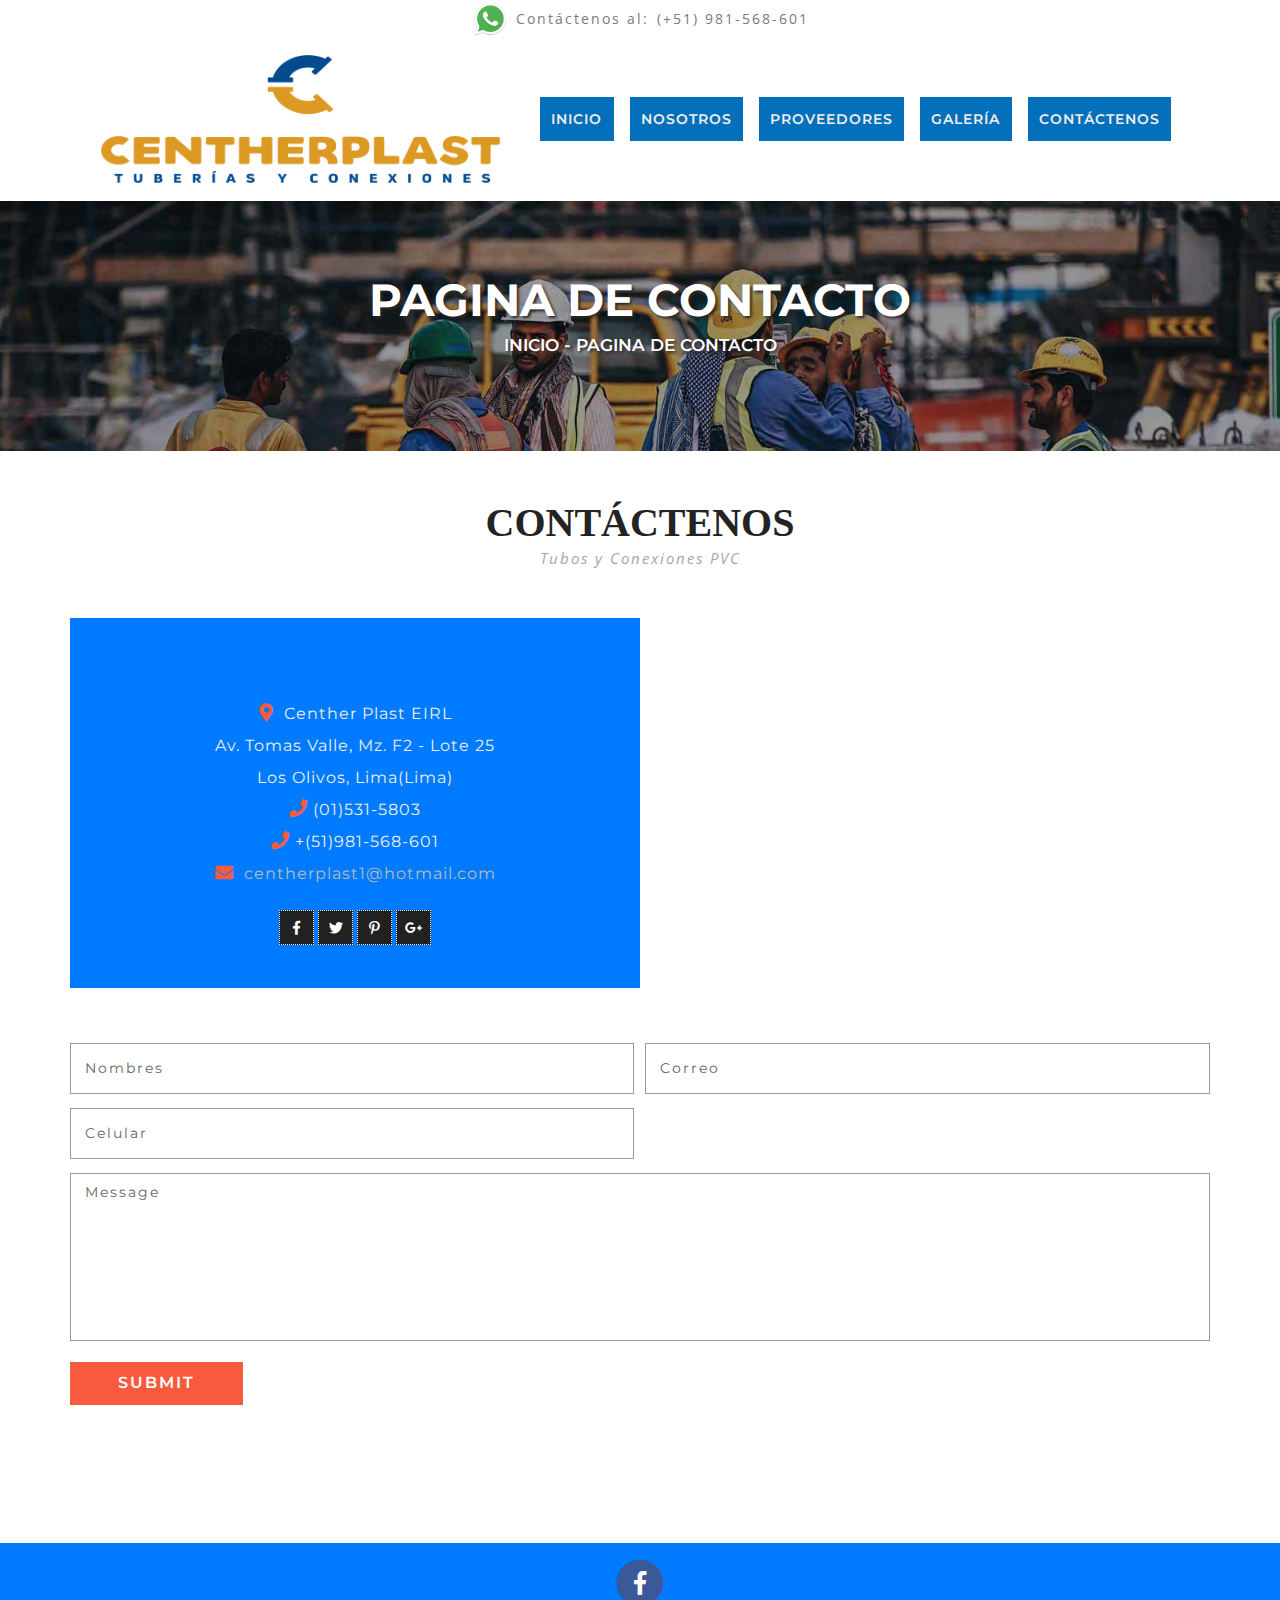
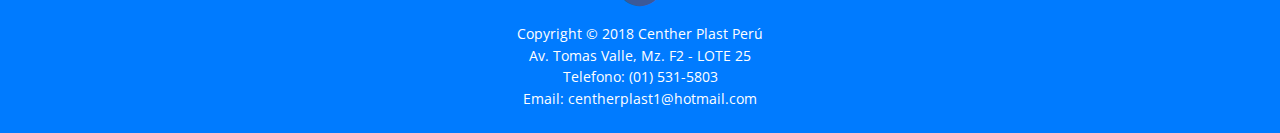
==== commit 7cbc8b86: "add contact y style" ====
--- a/contact.html
+++ b/contact.html
@@ -7,7 +7,7 @@
 	<!-- Meta tag Keywords -->
 	<meta name="viewport" content="width=device-width, initial-scale=1">
 	<meta charset="utf-8">
-	<meta name="keywords" content="Indus Fact Responsive web template, Bootstrap Web Templates, Flat Web Templates, Android Compatible web template, 
+	<meta name="keywords" content="Centher Plast Web Site, Bootstrap Web Templates, Flat Web Templates, Android Compatible web template, 
 	Smartphone Compatible web template, free webdesigns for Nokia, Samsung, LG, SonyEricsson, Motorola web design" />
 	<script type="application/x-javascript">
 		addEventListener("load", function () {
--- a/css/style.css
+++ b/css/style.css
@@ -4,6 +4,40 @@
 License: Creative Commons Attribution 3.0 Unported
 License URL: http://creativecommons.org/licenses/by/3.0/
 --*/
+
+/*Nosotros*/
+#nosotros{
+	margin-top: 3.5em;
+}
+/*Nosotros -- mision y vision*/
+#nosotros h2,p,h3{
+	font-family: 'Roboto';
+}
+#nosotros h2{
+	color: #129BF4;
+	text-transform: uppercase;
+}
+#nosotros .izquierda{
+	padding: 4em;
+	line-height: 1.9em;
+	
+}
+
+#nosotros .derecha{
+	padding: 4em;
+	line-height: 1.9em;
+	text-align: justify;
+}
+
+
+/*banner-nosotros*/
+#banner-nosotros .banner img{
+	padding-left: 0;
+	padding-right: 0;
+	width: 75%;
+	height: 15em;
+	background-size: cover;
+}
 
 .navbar-brand img{
 	width: 100%;
@@ -696,7 +730,7 @@
 
 /* contact */
 .contact-left {
-    background: #1b1b1b;
+    background: #007bff;
     padding: 5em 0em;
     height: 370px;
 }
